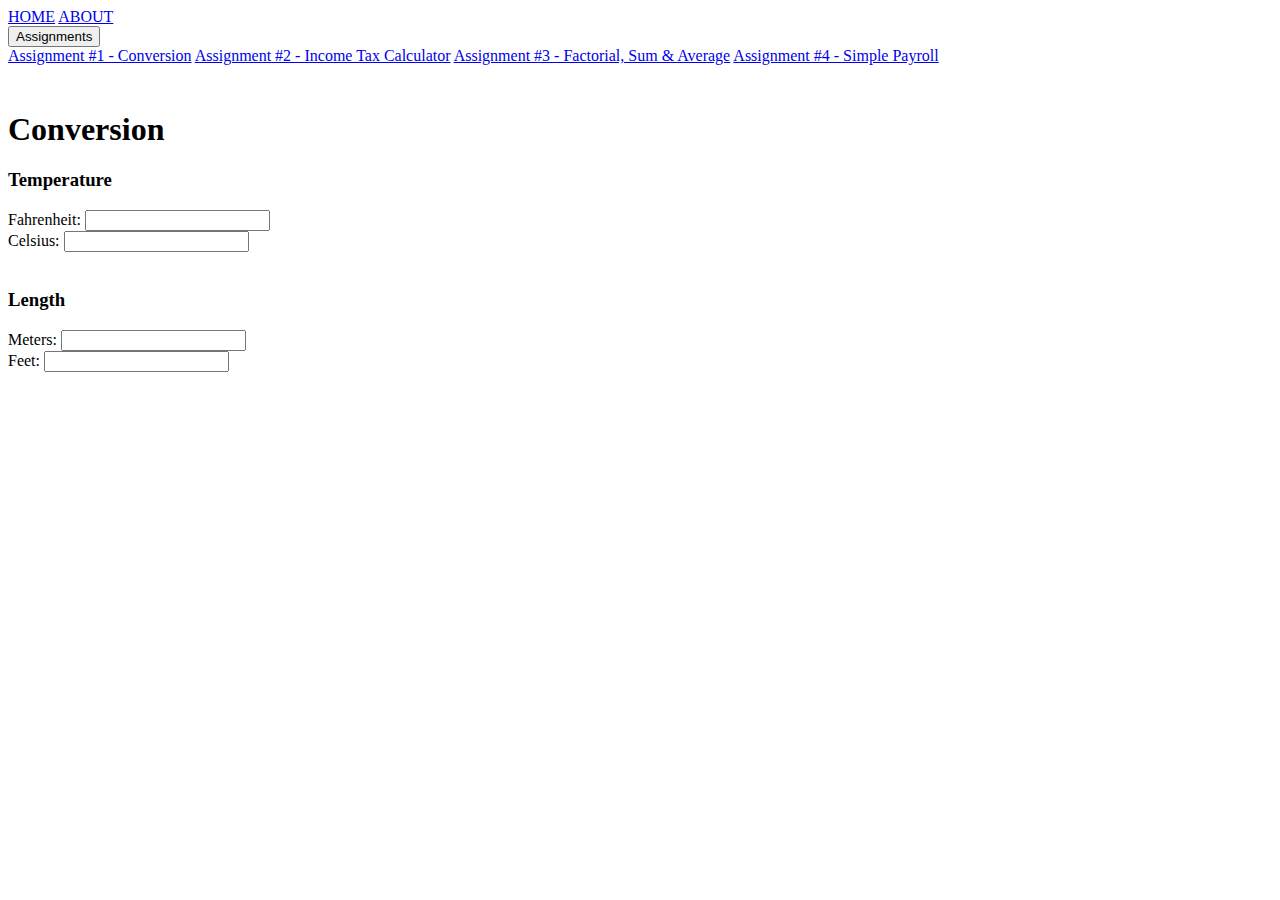
==== Assign1.html @ 5841c164 "Update Assign1.html" ====
<!DOCTYPE html>
<html>
<title>Assignment#1_Tiu</title>
    <head>
    <title>Assignment#1_Tiu - Conversion</title>
        <style>
            <script src="style.css">
        </style>
    </head>
<body>
    <!-- Navbar -->
  <div class="w3-top">
    <div class="w3-bar w3-card">
      <a class="w3-bar-item w3-button w3-padding-large w3-hide-medium w3-hide-large w3-right" href="javascript:void(0)" onclick="toggleNav()" title="Toggle Navigation Menu"><i class="fa fa-bars"></i></a>
      <a href="#" class="w3-bar-item w3-button w3-padding-large">HOME</a>
      <a href="#" class="w3-bar-item w3-button w3-padding-large">ABOUT</a>
      <div class="w3-dropdown-hover w3-hide-small">
        <button class="w3-padding-large w3-button" title="Assignments">Assignments <i class="fa fa-caret-down"></i></button>
        <div class="w3-dropdown-content w3-bar-block w3-card-4">
          <a href="https://cherry5201.github.io/ITC/Assign1" class="w3-bar-item w3-button menu-item">Assignment #1 - Conversion</a>
          <a href="https://cherry5201.github.io/ITC/Assign2" class="w3-bar-item w3-button menu-item">Assignment #2 - Income Tax Calculator</a>
          <a href="https://cherry5201.github.io/ITC/Assign3" class="w3-bar-item w3-button menu-item">Assignment #3 - Factorial, Sum & Average</a>
          <a href="https://cherry5201.github.io/ITC/Assign4" class="w3-bar-item w3-button menu-item">Assignment #4 - Simple Payroll</a>
        </div>
      </div>
    </div>
  </div>
    
    <div class="w3-content" style="max-width:2000px;margin-top:46px">
    <div class="w3-container w3-content" style="max-width:800px" id="band">


        
    <h1>Conversion</h1>

    <h3>Temperature</h3>
    <label>Fahrenheit:</label>
    <input type="number" id="f" onkeyup="convertFahrenheitToCelsius()">
    <br>

    <label>Celsius:</label>
    <input type="number" id="c" onkeyup="convertCelsiusToFahrenheit()">
    <br>
    <br>
    <h3>Length</h3>
    <label>Meters:</label>
    <input type="number" id="m" onkeyup="convertMetersToFeet()">
    <br>
    <label>Feet:</label>
    <input type="number" id="ft" onkeyup="convertFeetToMeters()">

</body>

<script>
    function convertFahrenheitToCelsius() {
        let f = document.getElementById("f").value;
        if (f !== "") {
            let c = (f - 32) * (5 / 9);
            document.getElementById("c").value = c.toFixed(2); // Update Celsius
        }
    }

    function convertCelsiusToFahrenheit() {
        let c = document.getElementById("c").value;
        if (c !== "") {
            let f = (c * 1.8) + 32;
            document.getElementById("f").value = f.toFixed(2); // Update Fahrenheit
        }
    }

    function convertMetersToFeet() {
        let m = document.getElementById("m").value;
        if (m !== "") {
            let ft = m * 3.28084;
            document.getElementById("ft").value = ft.toFixed(2); // Update Feet
        }
    }

    function convertFeetToMeters() {
        let ft = document.getElementById("ft").value;
        if (ft !== "") {
            let m = ft * 0.3048;
            document.getElementById("m").value = m.toFixed(2); // Update Meters
        }
    }
</script>

</html>
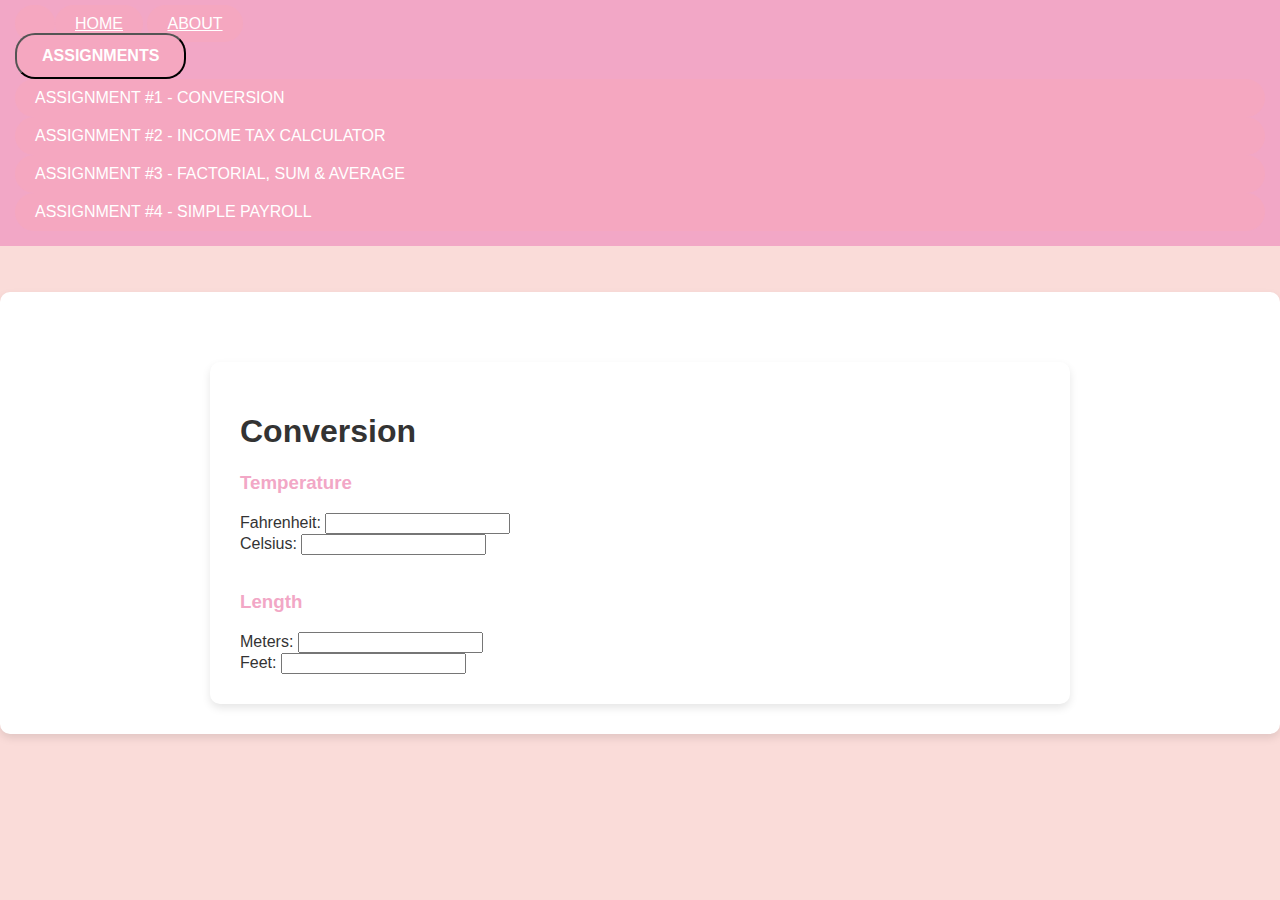
==== commit f9d3f6aa: "Update Assign1.html" ====
--- a/Assign1.html
+++ b/Assign1.html
@@ -3,9 +3,7 @@
 <title>Assignment#1_Tiu</title>
     <head>
     <title>Assignment#1_Tiu - Conversion</title>
-        <style>
-            <script src="style.css">
-        </style>
+            <link rel="stylesheet" href="style.css">
     </head>
 <body>
     <!-- Navbar -->
--- a/style.css
+++ b/style.css
@@ -0,0 +1,157 @@
+body {
+      font-family: 'Poppins', sans-serif;
+      background-color: #FADCD9; /* Light pink background */
+      color: #333;
+      margin: 0;
+      padding: 0;
+    }
+
+    .w3-bar {
+      background-color: #F2A7C6; /* Lighter pink navbar */
+      color: white;
+      padding: 15px;
+    }
+
+    .w3-bar a {
+      color: white;
+      font-size: 16px;
+      font-weight: 500;
+      padding: 10px 20px;
+    }
+
+    .w3-bar a:hover {
+      background-color: #F5A7C0; /* Light pink on hover */
+      transition: background-color 0.3s ease;
+    }
+
+    .w3-dropdown-content a:hover {
+      background-color: #F5A7C0;
+    }
+
+    .w3-container {
+      padding: 30px 20px;
+      max-width: 1200px;  /* Increased max width */
+      margin: auto;
+    }
+
+    .w3-content {
+      background-color: #fff;
+      border-radius: 10px;
+      box-shadow: 0px 4px 8px rgba(0, 0, 0, 0.1);
+      padding: 30px;
+      margin-top: 40px;
+    }
+
+    h2, h3 {
+      color: #F2A7C6;
+      font-weight: bold;
+    }
+
+    .w3-wide {
+      letter-spacing: 3px;
+      font-size: 30px;
+    }
+
+    p {
+      line-height: 1.6;
+    }
+
+    .w3-button {
+      background-color: #F5A7C0;
+      color: white;
+      border-radius: 20px;
+      padding: 12px 25px;
+      font-size: 16px;
+      font-weight: 600;
+      text-transform: uppercase;
+      transition: background-color 0.3s ease, transform 0.3s ease;
+    }
+
+    .w3-button:hover {
+      background-color: #F2A7C6;
+      transform: scale(1.05);
+    }
+
+    .menu-item {
+      color: #E91E63;
+      text-decoration: none;
+      display: block;
+      padding: 10px 0;
+      font-weight: 500;
+    }
+
+    .menu-item:hover {
+      color: #C2185B;
+    }
+
+    .footer {
+      background-color: #F2A7C6;
+      color: white;
+      text-align: center;
+      padding: 20px 0;
+      position: relative;
+      width: 100%;
+      margin-top: 50px;
+    }
+
+    .footer a {
+      color: #ECF0F1;
+      text-decoration: none;
+      margin: 0 10px;
+      font-size: 16px;
+    }
+
+    .footer a:hover {
+      color: #F5A7C0;
+    }
+
+    /* Add smooth transitions for slides */
+    .mySlides {
+      display: none;
+      transition: opacity 1s ease-in-out;
+    }
+
+    /* Layout tweaks */
+    .content-left {
+      width: 48%;
+      float: left;
+      padding: 20px;
+    }
+
+    .content-right {
+      width: 48%;
+      float: right;
+      padding: 20px;
+    }
+
+    /* Clear floats */
+    .clearfix {
+      clear: both;
+    }
+
+    .cat-image {
+      width: 100%;
+      height: auto;
+      border-radius: 10px;
+      margin-top: 20px;
+    }
+
+    /* Add some responsiveness */
+    @media screen and (max-width: 768px) {
+      .w3-container {
+        padding: 20px 10px;
+      }
+
+      .content-left, .content-right {
+        width: 100%;
+        float: none;
+      }
+
+      .w3-bar a {
+        font-size: 14px;
+      }
+
+      h2 {
+        font-size: 24px;
+      }
+    }
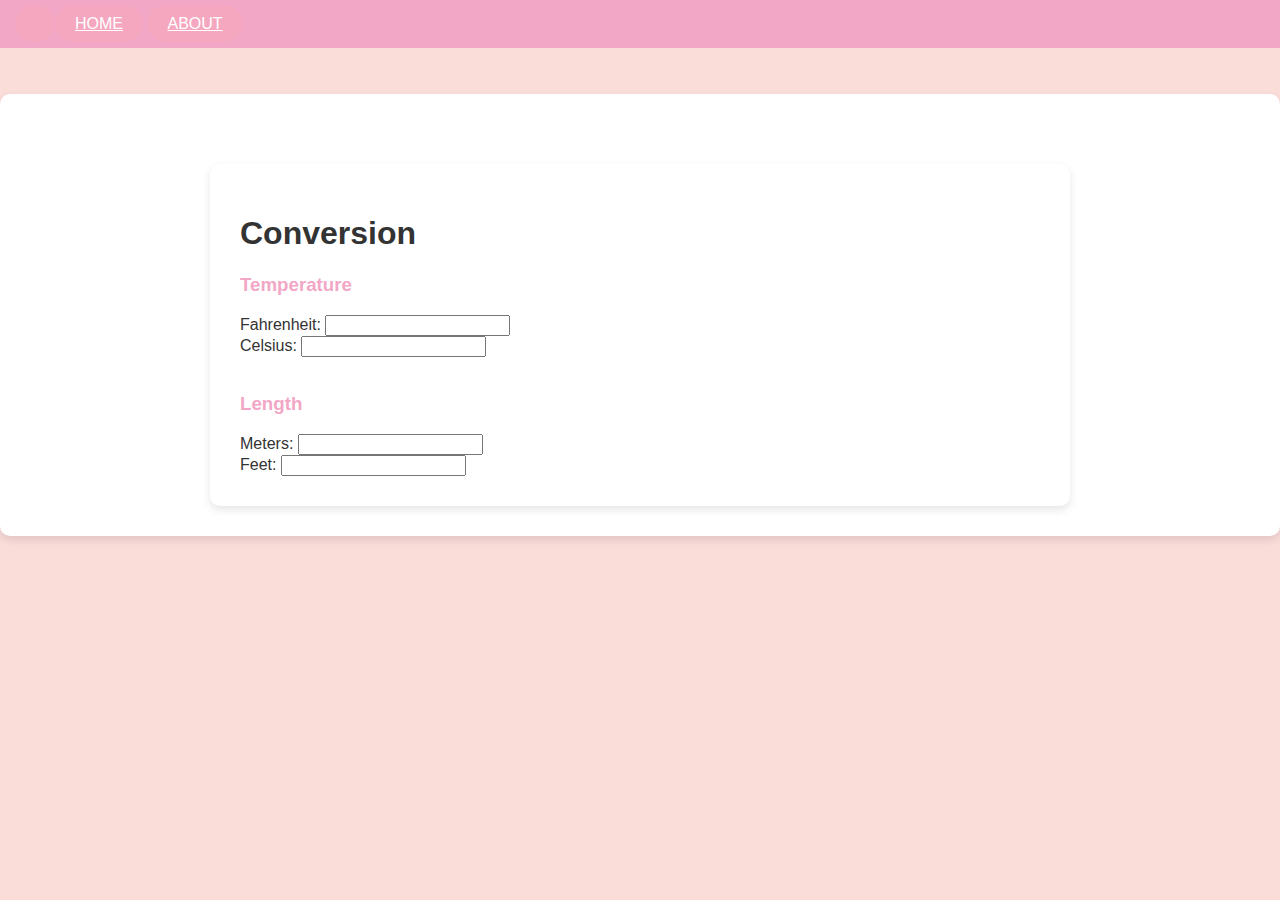
==== commit a9368af1: "Update Assign1.html" ====
--- a/Assign1.html
+++ b/Assign1.html
@@ -10,17 +10,8 @@
   <div class="w3-top">
     <div class="w3-bar w3-card">
       <a class="w3-bar-item w3-button w3-padding-large w3-hide-medium w3-hide-large w3-right" href="javascript:void(0)" onclick="toggleNav()" title="Toggle Navigation Menu"><i class="fa fa-bars"></i></a>
-      <a href="#" class="w3-bar-item w3-button w3-padding-large">HOME</a>
+      <a href="index.html" class="w3-bar-item w3-button w3-padding-large">HOME</a>
       <a href="#" class="w3-bar-item w3-button w3-padding-large">ABOUT</a>
-      <div class="w3-dropdown-hover w3-hide-small">
-        <button class="w3-padding-large w3-button" title="Assignments">Assignments <i class="fa fa-caret-down"></i></button>
-        <div class="w3-dropdown-content w3-bar-block w3-card-4">
-          <a href="https://cherry5201.github.io/ITC/Assign1" class="w3-bar-item w3-button menu-item">Assignment #1 - Conversion</a>
-          <a href="https://cherry5201.github.io/ITC/Assign2" class="w3-bar-item w3-button menu-item">Assignment #2 - Income Tax Calculator</a>
-          <a href="https://cherry5201.github.io/ITC/Assign3" class="w3-bar-item w3-button menu-item">Assignment #3 - Factorial, Sum & Average</a>
-          <a href="https://cherry5201.github.io/ITC/Assign4" class="w3-bar-item w3-button menu-item">Assignment #4 - Simple Payroll</a>
-        </div>
-      </div>
     </div>
   </div>
     
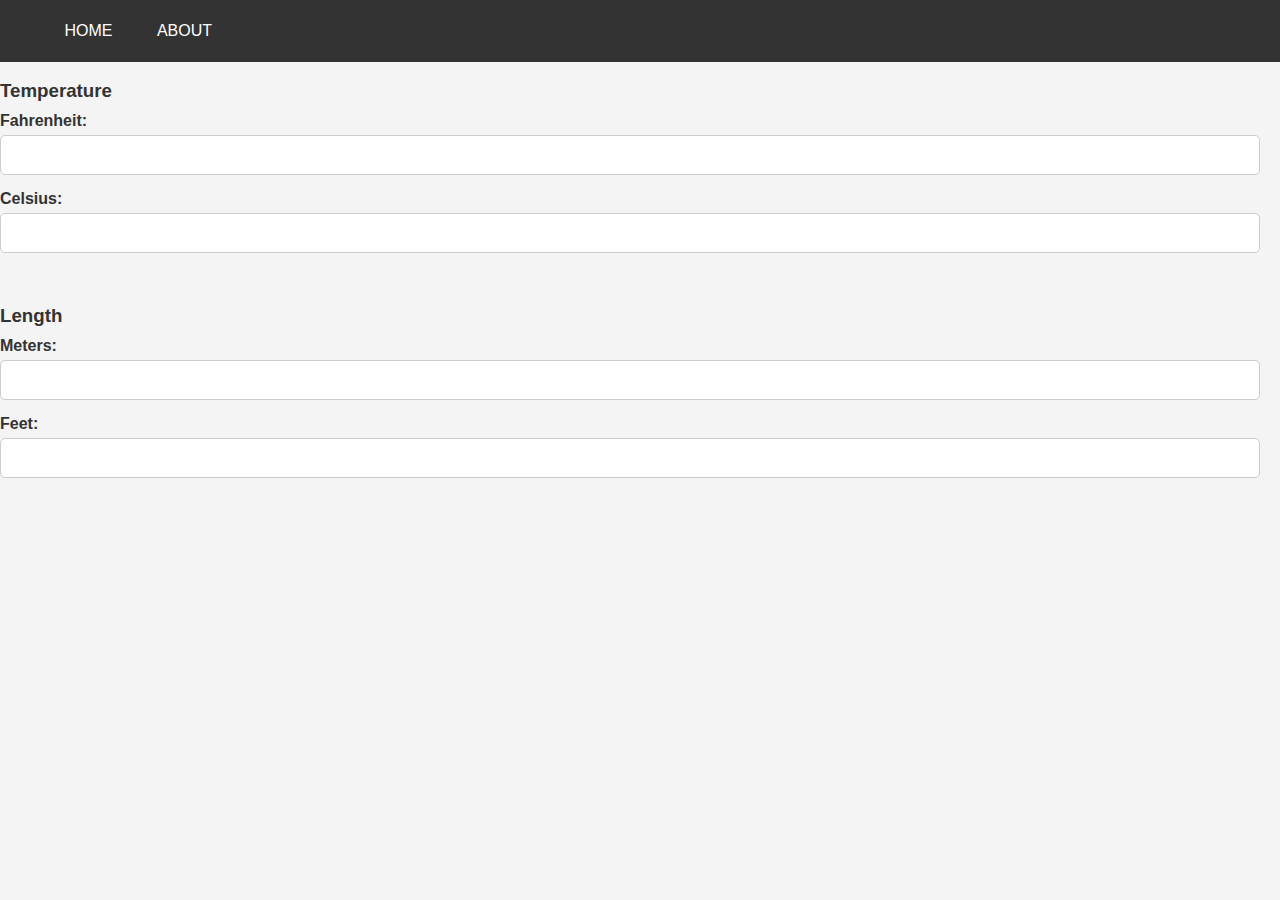
==== commit b06e339b: "Update Assign1.html" ====
--- a/Assign1.html
+++ b/Assign1.html
@@ -15,8 +15,7 @@
     </div>
   </div>
     
-    <div class="w3-content" style="max-width:2000px;margin-top:46px">
-    <div class="w3-container w3-content" style="max-width:800px" id="band">
+
 
 
         
--- a/style.css
+++ b/style.css
@@ -1,157 +1,91 @@
-body {
-      font-family: 'Poppins', sans-serif;
-      background-color: #FADCD9; /* Light pink background */
-      color: #333;
-      margin: 0;
-      padding: 0;
-    }
+      body {
+            font-family: Arial, sans-serif;
+            margin: 0;
+            padding: 0;
+            background-color: #f4f4f4;
+            color: #333;
+        }
 
-    .w3-bar {
-      background-color: #F2A7C6; /* Lighter pink navbar */
-      color: white;
-      padding: 15px;
-    }
+        /* Navbar styling */
+        .w3-bar {
+            background-color: #333;
+            color: white;
+            padding: 10px 0;
+        }
 
-    .w3-bar a {
-      color: white;
-      font-size: 16px;
-      font-weight: 500;
-      padding: 10px 20px;
-    }
+        .w3-bar a {
+            color: white;
+            padding: 12px 20px;
+            text-decoration: none;
+            text-align: center;
+            display: inline-block;
+        }
 
-    .w3-bar a:hover {
-      background-color: #F5A7C0; /* Light pink on hover */
-      transition: background-color 0.3s ease;
-    }
+        .w3-bar a:hover {
+            background-color: #575757;
+        }
 
-    .w3-dropdown-content a:hover {
-      background-color: #F5A7C0;
-    }
+        .w3-top {
+            position: fixed;
+            width: 100%;
+            top: 0;
+            left: 0;
+            z-index: 1000;
+        }
 
-    .w3-container {
-      padding: 30px 20px;
-      max-width: 1200px;  /* Increased max width */
-      margin: auto;
-    }
+        /* Main content area styling */
+        .w3-content {
+            margin-top: 70px; /* To prevent navbar from overlapping */
+            padding: 20px;
+            background-color: white;
+            max-width: 1000px;
+            margin: 30px auto;
+            border-radius: 8px;
+            box-shadow: 0 4px 8px rgba(0, 0, 0, 0.1);
+        }
 
-    .w3-content {
-      background-color: #fff;
-      border-radius: 10px;
-      box-shadow: 0px 4px 8px rgba(0, 0, 0, 0.1);
-      padding: 30px;
-      margin-top: 40px;
-    }
+        h1 {
+            color: #333;
+            text-align: center;
+            font-size: 2em;
+        }
 
-    h2, h3 {
-      color: #F2A7C6;
-      font-weight: bold;
-    }
+        h3 {
+            color: #333;
+            margin-bottom: 10px;
+        }
 
-    .w3-wide {
-      letter-spacing: 3px;
-      font-size: 30px;
-    }
+        .conversion-section {
+            margin-bottom: 20px;
+        }
 
-    p {
-      line-height: 1.6;
-    }
+        label {
+            display: block;
+            font-weight: bold;
+            margin-bottom: 5px;
+        }
 
-    .w3-button {
-      background-color: #F5A7C0;
-      color: white;
-      border-radius: 20px;
-      padding: 12px 25px;
-      font-size: 16px;
-      font-weight: 600;
-      text-transform: uppercase;
-      transition: background-color 0.3s ease, transform 0.3s ease;
-    }
+        input[type="number"] {
+            width: calc(100% - 20px); /* Make input fields full-width minus padding */
+            padding: 10px;
+            margin-bottom: 15px;
+            border: 1px solid #ccc;
+            border-radius: 5px;
+            font-size: 1em;
+            box-sizing: border-box;
+        }
 
-    .w3-button:hover {
-      background-color: #F2A7C6;
-      transform: scale(1.05);
-    }
+        input[type="number"]:focus {
+            border-color: #4CAF50;
+            outline: none;
+        }
 
-    .menu-item {
-      color: #E91E63;
-      text-decoration: none;
-      display: block;
-      padding: 10px 0;
-      font-weight: 500;
-    }
+        .container {
+            max-width: 800px;
+            margin: 0 auto;
+            padding: 20px;
+        }
 
-    .menu-item:hover {
-      color: #C2185B;
-    }
-
-    .footer {
-      background-color: #F2A7C6;
-      color: white;
-      text-align: center;
-      padding: 20px 0;
-      position: relative;
-      width: 100%;
-      margin-top: 50px;
-    }
-
-    .footer a {
-      color: #ECF0F1;
-      text-decoration: none;
-      margin: 0 10px;
-      font-size: 16px;
-    }
-
-    .footer a:hover {
-      color: #F5A7C0;
-    }
-
-    /* Add smooth transitions for slides */
-    .mySlides {
-      display: none;
-      transition: opacity 1s ease-in-out;
-    }
-
-    /* Layout tweaks */
-    .content-left {
-      width: 48%;
-      float: left;
-      padding: 20px;
-    }
-
-    .content-right {
-      width: 48%;
-      float: right;
-      padding: 20px;
-    }
-
-    /* Clear floats */
-    .clearfix {
-      clear: both;
-    }
-
-    .cat-image {
-      width: 100%;
-      height: auto;
-      border-radius: 10px;
-      margin-top: 20px;
-    }
-
-    /* Add some responsiveness */
-    @media screen and (max-width: 768px) {
-      .w3-container {
-        padding: 20px 10px;
-      }
-
-      .content-left, .content-right {
-        width: 100%;
-        float: none;
-      }
-
-      .w3-bar a {
-        font-size: 14px;
-      }
-
-      h2 {
-        font-size: 24px;
-      }
-    }
+        .conversion-section {
+            margin-bottom: 30px;
+        }
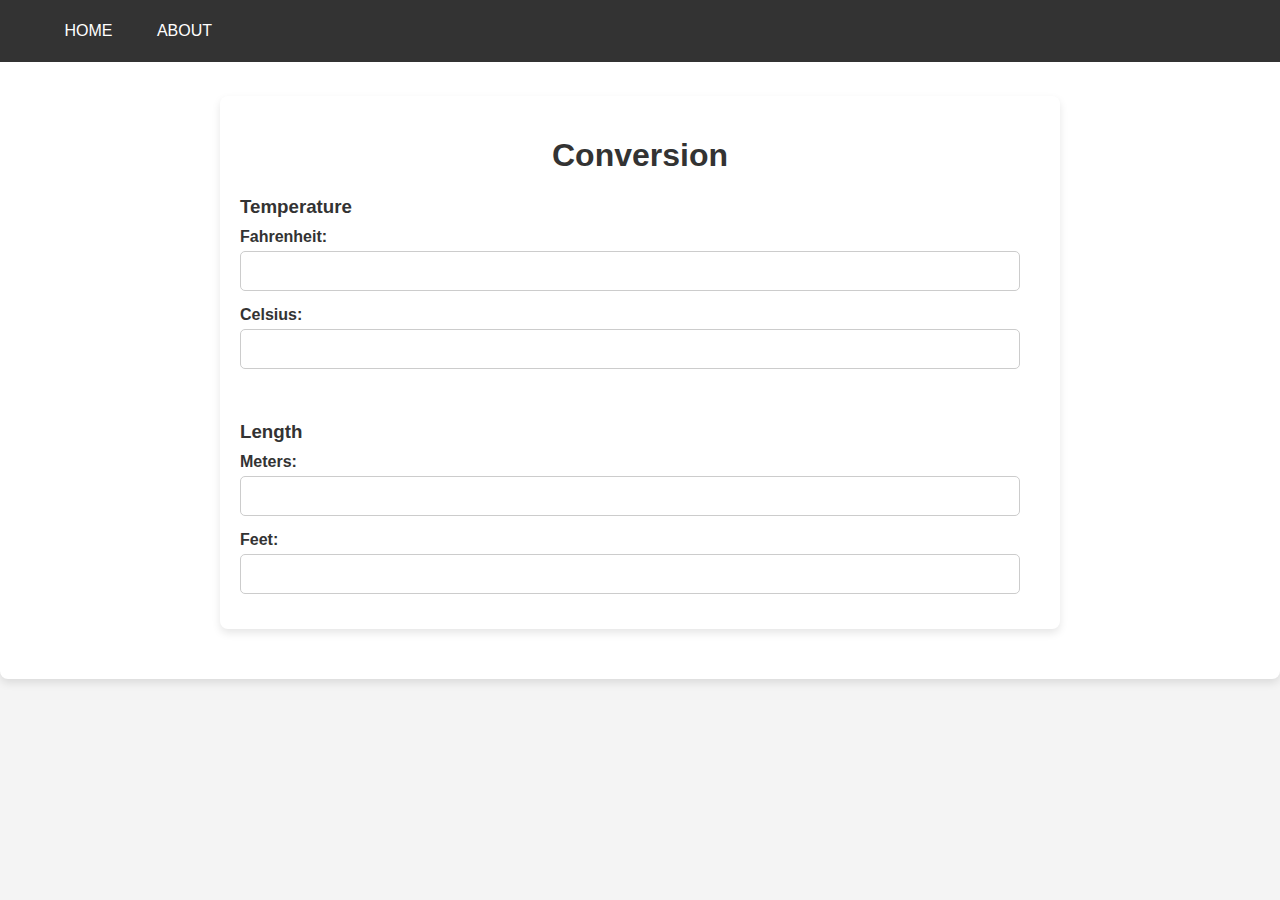
==== commit a49de162: "Update Assign1.html" ====
--- a/Assign1.html
+++ b/Assign1.html
@@ -15,7 +15,8 @@
     </div>
   </div>
     
-
+    <div class="w3-content" style="max-width:2000px;margin-top:46px">
+    <div class="w3-container w3-content" style="max-width:800px" id="band">
 
 
         
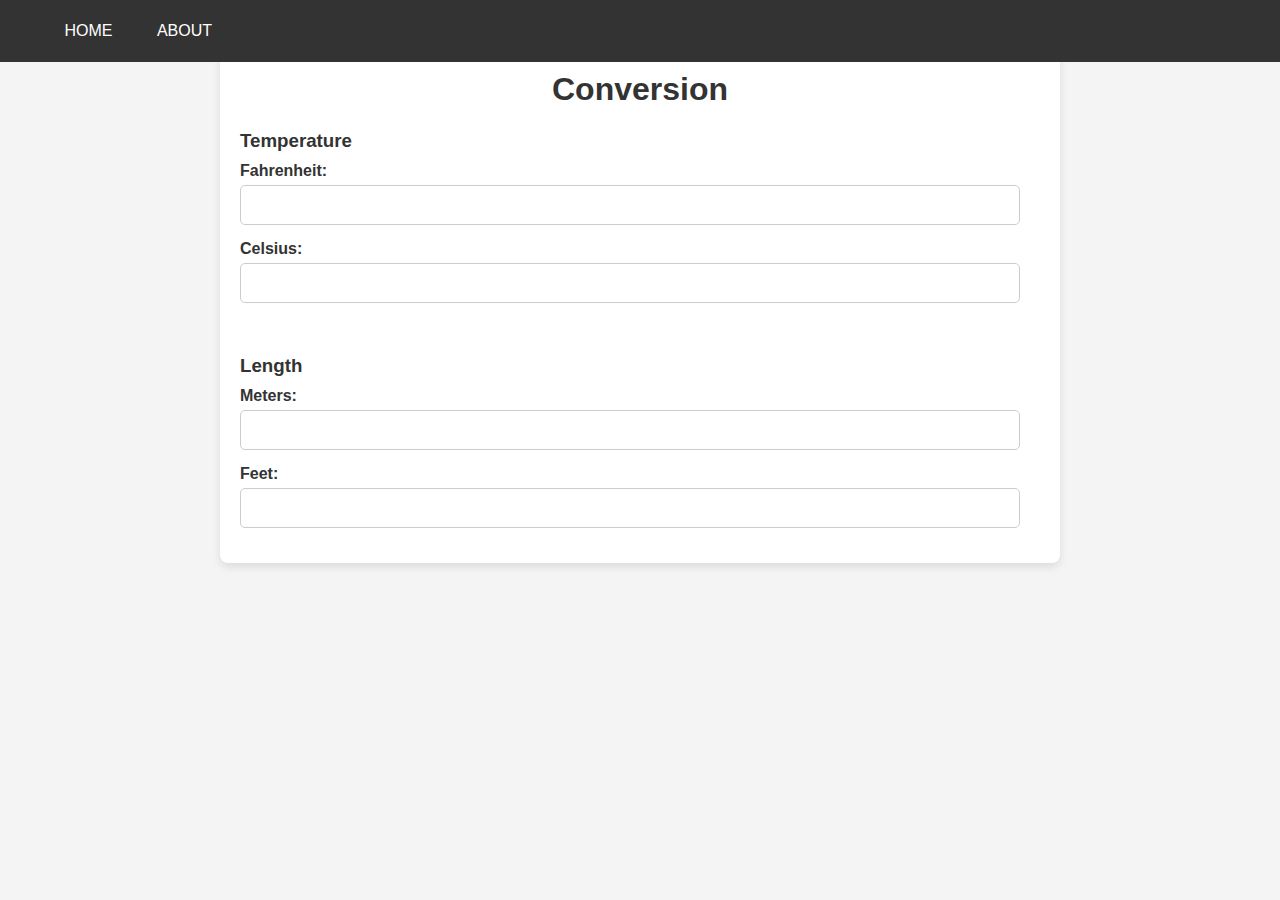
==== commit 0c38a355: "Update Assign1.html" ====
--- a/Assign1.html
+++ b/Assign1.html
@@ -14,8 +14,7 @@
       <a href="#" class="w3-bar-item w3-button w3-padding-large">ABOUT</a>
     </div>
   </div>
-    
-    <div class="w3-content" style="max-width:2000px;margin-top:46px">
+
     <div class="w3-container w3-content" style="max-width:800px" id="band">
 
 
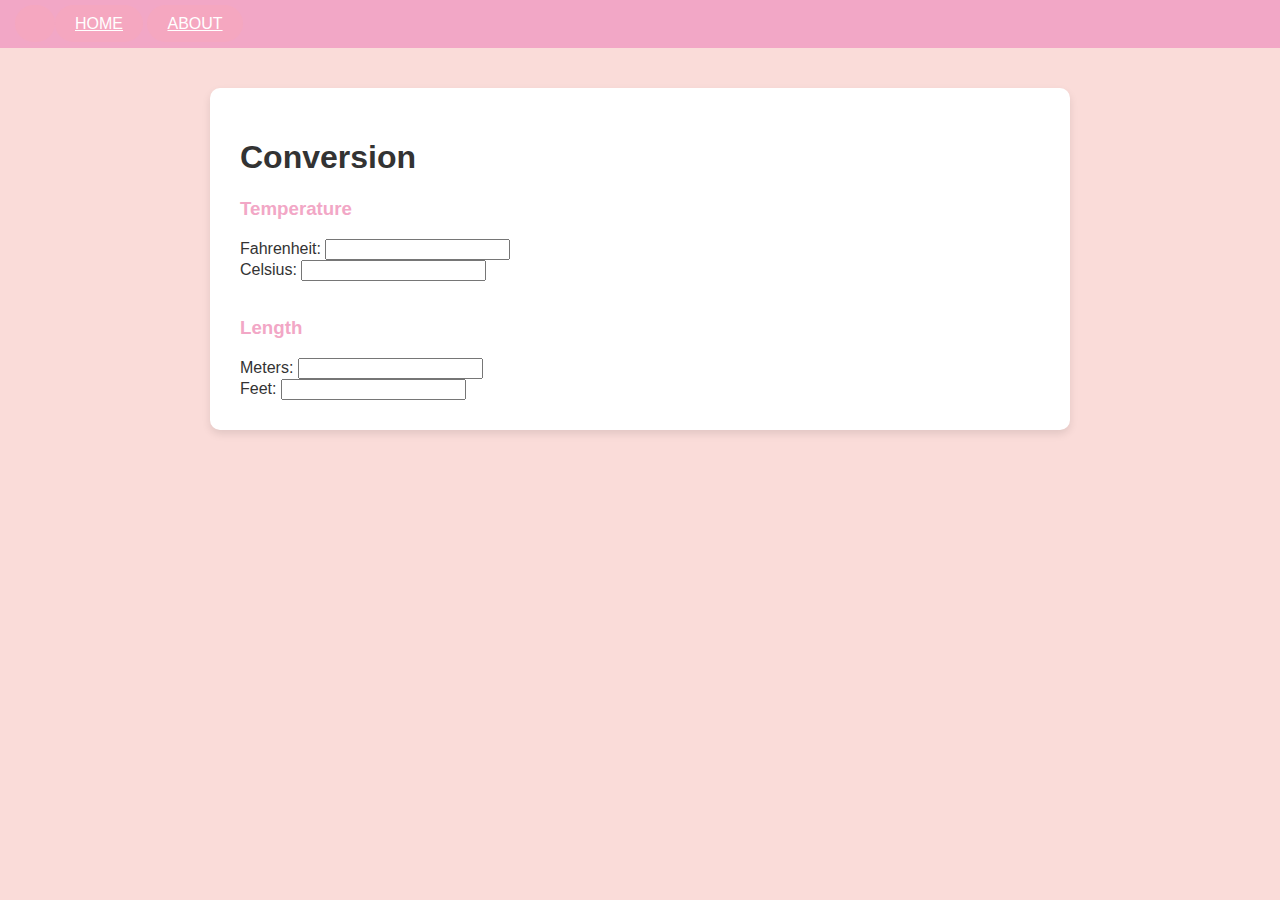
==== commit a723ba5e: "Update Assign1.html" ====
--- a/Assign1.html
+++ b/Assign1.html
@@ -2,7 +2,6 @@
 <html>
 <title>Assignment#1_Tiu</title>
     <head>
-    <title>Assignment#1_Tiu - Conversion</title>
             <link rel="stylesheet" href="style.css">
     </head>
 <body>
--- a/style.css
+++ b/style.css
@@ -1,91 +1,157 @@
-      body {
-            font-family: Arial, sans-serif;
-            margin: 0;
-            padding: 0;
-            background-color: #f4f4f4;
-            color: #333;
-        }
+body {
+      font-family: 'Poppins', sans-serif;
+      background-color: #FADCD9; /* Light pink background */
+      color: #333;
+      margin: 0;
+      padding: 0;
+    }
 
-        /* Navbar styling */
-        .w3-bar {
-            background-color: #333;
-            color: white;
-            padding: 10px 0;
-        }
+    .w3-bar {
+      background-color: #F2A7C6; /* Lighter pink navbar */
+      color: white;
+      padding: 15px;
+    }
 
-        .w3-bar a {
-            color: white;
-            padding: 12px 20px;
-            text-decoration: none;
-            text-align: center;
-            display: inline-block;
-        }
+    .w3-bar a {
+      color: white;
+      font-size: 16px;
+      font-weight: 500;
+      padding: 10px 20px;
+    }
 
-        .w3-bar a:hover {
-            background-color: #575757;
-        }
+    .w3-bar a:hover {
+      background-color: #F5A7C0; /* Light pink on hover */
+      transition: background-color 0.3s ease;
+    }
 
-        .w3-top {
-            position: fixed;
-            width: 100%;
-            top: 0;
-            left: 0;
-            z-index: 1000;
-        }
+    .w3-dropdown-content a:hover {
+      background-color: #F5A7C0;
+    }
 
-        /* Main content area styling */
-        .w3-content {
-            margin-top: 70px; /* To prevent navbar from overlapping */
-            padding: 20px;
-            background-color: white;
-            max-width: 1000px;
-            margin: 30px auto;
-            border-radius: 8px;
-            box-shadow: 0 4px 8px rgba(0, 0, 0, 0.1);
-        }
+    .w3-container {
+      padding: 30px 20px;
+      max-width: 1200px;  /* Increased max width */
+      margin: auto;
+    }
 
-        h1 {
-            color: #333;
-            text-align: center;
-            font-size: 2em;
-        }
+    .w3-content {
+      background-color: #fff;
+      border-radius: 10px;
+      box-shadow: 0px 4px 8px rgba(0, 0, 0, 0.1);
+      padding: 30px;
+      margin-top: 40px;
+    }
 
-        h3 {
-            color: #333;
-            margin-bottom: 10px;
-        }
+    h2, h3 {
+      color: #F2A7C6;
+      font-weight: bold;
+    }
 
-        .conversion-section {
-            margin-bottom: 20px;
-        }
+    .w3-wide {
+      letter-spacing: 3px;
+      font-size: 30px;
+    }
 
-        label {
-            display: block;
-            font-weight: bold;
-            margin-bottom: 5px;
-        }
+    p {
+      line-height: 1.6;
+    }
 
-        input[type="number"] {
-            width: calc(100% - 20px); /* Make input fields full-width minus padding */
-            padding: 10px;
-            margin-bottom: 15px;
-            border: 1px solid #ccc;
-            border-radius: 5px;
-            font-size: 1em;
-            box-sizing: border-box;
-        }
+    .w3-button {
+      background-color: #F5A7C0;
+      color: white;
+      border-radius: 20px;
+      padding: 12px 25px;
+      font-size: 16px;
+      font-weight: 600;
+      text-transform: uppercase;
+      transition: background-color 0.3s ease, transform 0.3s ease;
+    }
 
-        input[type="number"]:focus {
-            border-color: #4CAF50;
-            outline: none;
-        }
+    .w3-button:hover {
+      background-color: #F2A7C6;
+      transform: scale(1.05);
+    }
 
-        .container {
-            max-width: 800px;
-            margin: 0 auto;
-            padding: 20px;
-        }
+    .menu-item {
+      color: #E91E63;
+      text-decoration: none;
+      display: block;
+      padding: 10px 0;
+      font-weight: 500;
+    }
 
-        .conversion-section {
-            margin-bottom: 30px;
-        }
+    .menu-item:hover {
+      color: #C2185B;
+    }
+
+    .footer {
+      background-color: #F2A7C6;
+      color: white;
+      text-align: center;
+      padding: 20px 0;
+      position: relative;
+      width: 100%;
+      margin-top: 50px;
+    }
+
+    .footer a {
+      color: #ECF0F1;
+      text-decoration: none;
+      margin: 0 10px;
+      font-size: 16px;
+    }
+
+    .footer a:hover {
+      color: #F5A7C0;
+    }
+
+    /* Add smooth transitions for slides */
+    .mySlides {
+      display: none;
+      transition: opacity 1s ease-in-out;
+    }
+
+    /* Layout tweaks */
+    .content-left {
+      width: 48%;
+      float: left;
+      padding: 20px;
+    }
+
+    .content-right {
+      width: 48%;
+      float: right;
+      padding: 20px;
+    }
+
+    /* Clear floats */
+    .clearfix {
+      clear: both;
+    }
+
+    .cat-image {
+      width: 100%;
+      height: auto;
+      border-radius: 10px;
+      margin-top: 20px;
+    }
+
+    /* Add some responsiveness */
+    @media screen and (max-width: 768px) {
+      .w3-container {
+        padding: 20px 10px;
+      }
+
+      .content-left, .content-right {
+        width: 100%;
+        float: none;
+      }
+
+      .w3-bar a {
+        font-size: 14px;
+      }
+
+      h2 {
+        font-size: 24px;
+      }
+    }
